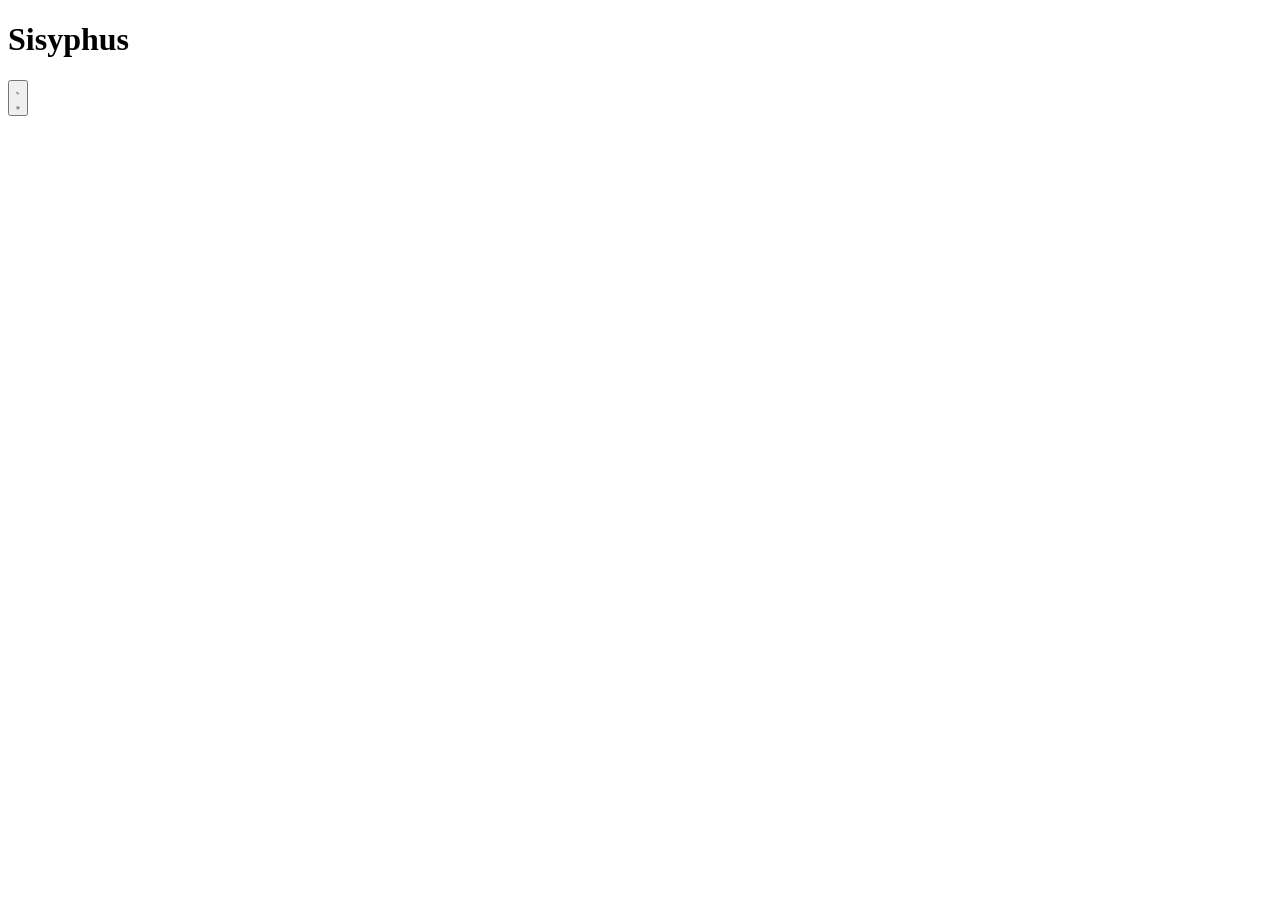
==== crates/server/web/index.html @ 5af7a571 "Show agent time in the app and on the website Agent time is the minutes in which an agent ran, with " ====
<!doctype html>
<html lang="en">
<head>
  <meta charset="utf-8">
  <meta name="viewport" content="width=device-width, initial-scale=1">
  <title>Sisyphus</title>
  <link rel="stylesheet" href="/style.css">
  <script src="/theme.js"></script>
</head>
<body>
  <header>
    <h1>Sisyphus</h1>
    <div class="account">
      <span id="account-name" class="muted" hidden></span>
      <form id="logout" method="post" action="/auth/logout" hidden>
        <button class="link" type="submit">Log out</button>
      </form>
    </div>
    <button id="theme" class="icon" aria-label="Switch light or dark mode">
      <svg class="moon" viewBox="0 0 24 24" fill="none" stroke="currentColor" stroke-width="2" stroke-linejoin="round" aria-hidden="true">
        <path d="M19.5 14.6A8 8 0 1 1 9.4 4.5a6.2 6.2 0 0 0 10.1 10.1Z"/>
      </svg>
      <svg class="sun" viewBox="0 0 24 24" fill="none" stroke="currentColor" stroke-width="2" stroke-linecap="round" aria-hidden="true">
        <circle cx="12" cy="12" r="4.5"/>
        <line x1="12" y1="1.5" x2="12" y2="4"/>
        <line x1="12" y1="1.5" x2="12" y2="4" transform="rotate(45 12 12)"/>
        <line x1="12" y1="1.5" x2="12" y2="4" transform="rotate(90 12 12)"/>
        <line x1="12" y1="1.5" x2="12" y2="4" transform="rotate(135 12 12)"/>
        <line x1="12" y1="1.5" x2="12" y2="4" transform="rotate(180 12 12)"/>
        <line x1="12" y1="1.5" x2="12" y2="4" transform="rotate(225 12 12)"/>
        <line x1="12" y1="1.5" x2="12" y2="4" transform="rotate(270 12 12)"/>
        <line x1="12" y1="1.5" x2="12" y2="4" transform="rotate(315 12 12)"/>
      </svg>
    </button>
  </header>

  <main id="welcome" class="welcome" hidden>
    <p class="muted">Track the time you spend building with AI</p>
    <a class="pill" href="/auth/login">Log in with Hack Club</a>
  </main>

  <div id="app" class="layout" hidden>
    <nav class="sidebar" aria-label="Views">
      <a class="nav" href="#overview" data-view="overview">Overview</a>
      <a class="nav" href="#projects" data-view="projects">Projects</a>
      <a class="nav" href="#settings" data-view="settings">Settings</a>
      <!-- Debug: everything the devices uploaded, as stored. -->
      <a class="nav debug" href="#heartbeats" data-view="heartbeats">Heartbeats</a>
    </nav>

    <main>
      <!-- Tracked time is a placeholder until the server credits time. -->
      <section id="view-overview" class="today">
        <p class="muted">Tracked today</p>
        <p class="big" id="today">0h 00m</p>
        <div class="figures">
          <div><strong id="week">0h 00m</strong><span class="muted">this week</span></div>
          <div><strong id="total">0h 00m</strong><span class="muted">all time</span></div>
        </div>
        <div class="figures">
          <div><strong id="agent-today">0h 00m</strong><span class="muted">agent time today</span></div>
          <div><strong id="agent-week">0h 00m</strong><span class="muted">this week</span></div>
          <div><strong id="agent-total">0h 00m</strong><span class="muted">all time</span></div>
        </div>
        <div class="figures">
          <div><strong id="project-count">0</strong><span class="muted">projects</span></div>
          <div><strong id="session-count">0</strong><span class="muted">sessions</span></div>
          <div><strong id="device-count">0</strong><span class="muted">devices</span></div>
        </div>
      </section>

      <section id="view-projects" hidden>
        <h2>Projects</h2>
        <ul id="projects" class="bubbles"></ul>
      </section>

      <section id="view-settings" hidden>
        <h2>Settings</h2>
        <form id="settings" class="setting">
          <div class="about">
            <label class="title" for="timezone">Time zone</label>
            <div class="sub">Decides when your day and week start</div>
          </div>
          <select id="timezone"></select>
          <button class="pill small" type="submit">Save</button>
        </form>
        <p id="settings-status" class="muted status"></p>
      </section>

      <section id="view-heartbeats" hidden>
        <h2>Heartbeats</h2>
        <p class="muted count" id="heartbeat-count"></p>
        <ul id="heartbeats" class="bubbles"></ul>
        <button id="more" class="link more" type="button" hidden>Show more</button>
      </section>
    </main>
  </div>

  <dialog id="heartbeat-dialog" aria-labelledby="dialog-title">
    <div class="dialog-head">
      <div>
        <h2 id="dialog-title"></h2>
        <p class="muted" id="dialog-sub"></p>
      </div>
      <button id="dialog-close" class="icon" type="button" aria-label="Close">
        <svg viewBox="0 0 24 24" fill="none" stroke="currentColor" stroke-width="2" stroke-linecap="round" aria-hidden="true">
          <line x1="6" y1="6" x2="18" y2="18"/>
          <line x1="18" y1="6" x2="6" y2="18"/>
        </svg>
      </button>
    </div>
    <pre id="dialog-body"></pre>
  </dialog>

  <script src="/app.js"></script>
</body>
</html>
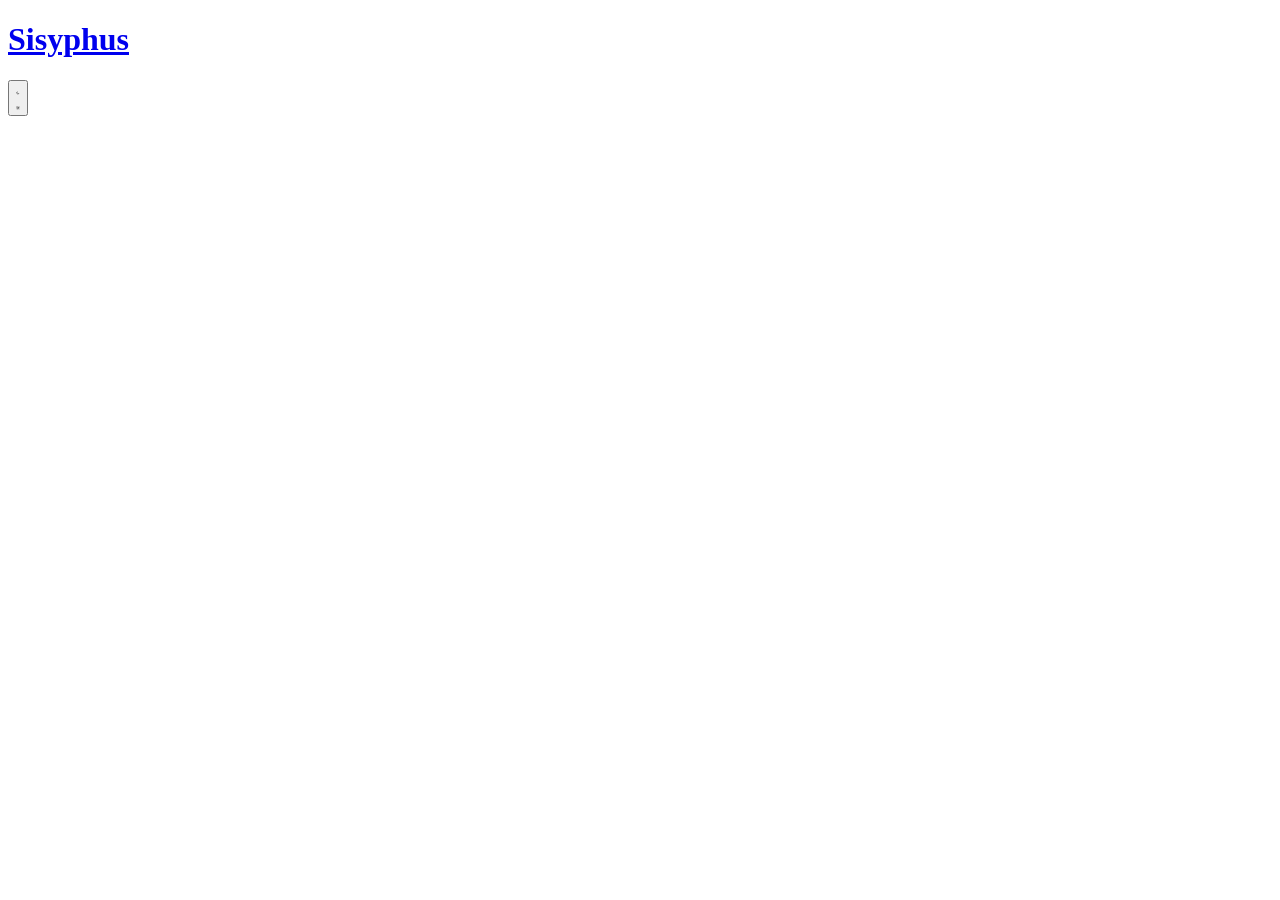
==== commit 698f29ca: "Add public profiles, a leaderboard and README badges Profiles are public by default (users.public_pr" ====
--- a/crates/server/web/index.html
+++ b/crates/server/web/index.html
@@ -9,7 +9,7 @@
 </head>
 <body>
   <header>
-    <h1>Sisyphus</h1>
+    <h1><a class="home" href="/">Sisyphus</a></h1>
     <div class="account">
       <span id="account-name" class="muted" hidden></span>
       <form id="logout" method="post" action="/auth/logout" hidden>
@@ -43,35 +43,76 @@
     <nav class="sidebar" aria-label="Views">
       <a class="nav" href="#overview" data-view="overview">Overview</a>
       <a class="nav" href="#projects" data-view="projects">Projects</a>
+      <a class="nav" href="#leaderboard" data-view="leaderboard">Leaderboard</a>
+      <a class="nav" href="#devices" data-view="devices">Devices</a>
       <a class="nav" href="#settings" data-view="settings">Settings</a>
       <!-- Debug: everything the devices uploaded, as stored. -->
       <a class="nav debug" href="#heartbeats" data-view="heartbeats">Heartbeats</a>
     </nav>
 
     <main>
-      <!-- Tracked time is a placeholder until the server credits time. -->
-      <section id="view-overview" class="today">
-        <p class="muted">Tracked today</p>
-        <p class="big" id="today">0h 00m</p>
-        <div class="figures">
-          <div><strong id="week">0h 00m</strong><span class="muted">this week</span></div>
-          <div><strong id="total">0h 00m</strong><span class="muted">all time</span></div>
-        </div>
-        <div class="figures">
-          <div><strong id="agent-today">0h 00m</strong><span class="muted">agent time today</span></div>
-          <div><strong id="agent-week">0h 00m</strong><span class="muted">this week</span></div>
-          <div><strong id="agent-total">0h 00m</strong><span class="muted">all time</span></div>
-        </div>
-        <div class="figures">
-          <div><strong id="project-count">0</strong><span class="muted">projects</span></div>
-          <div><strong id="session-count">0</strong><span class="muted">sessions</span></div>
-          <div><strong id="device-count">0</strong><span class="muted">devices</span></div>
+      <section id="view-overview">
+        <div class="filters">
+          <select id="filter-range" aria-label="Date range">
+            <option value="today">Today</option>
+            <option value="week">This week</option>
+            <option value="30d">Last 30 days</option>
+            <option value="all">All time</option>
+          </select>
+          <select id="filter-project" aria-label="Project"></select>
+          <select id="filter-agent" aria-label="Agent"></select>
+          <select id="filter-os" aria-label="System"></select>
+          <select id="filter-language" aria-label="Language"></select>
+          <select id="filter-task" aria-label="Task"></select>
+        </div>
+
+        <div class="today">
+          <p class="muted" id="tracked-label">Tracked today</p>
+          <p class="big" id="tracked">0h 00m</p>
+          <div class="figures">
+            <div><strong id="agent-time">0h 00m</strong><span class="muted">agent time</span></div>
+            <div><strong id="prompt-count">0</strong><span class="muted">prompts</span></div>
+            <div><strong id="project-count">0</strong><span class="muted">projects</span></div>
+            <div><strong id="session-count">0</strong><span class="muted">sessions</span></div>
+          </div>
+        </div>
+
+        <div class="timeline" id="timeline" role="img"></div>
+        <div class="timeline-labels" id="timeline-labels" aria-hidden="true"></div>
+
+        <div class="breakdowns">
+          <div><h3>Projects</h3><ul class="bars" id="by-project"></ul></div>
+          <div><h3>Languages</h3><ul class="bars" id="by-language"></ul></div>
+          <div><h3>Tasks</h3><ul class="bars" id="by-task"></ul></div>
+          <div><h3>Agents</h3><ul class="bars" id="by-agent"></ul></div>
+          <div><h3>Systems</h3><ul class="bars" id="by-os"></ul></div>
         </div>
       </section>
 
       <section id="view-projects" hidden>
         <h2>Projects</h2>
         <ul id="projects" class="bubbles"></ul>
+      </section>
+
+      <section id="view-leaderboard" hidden>
+        <div class="section-head">
+          <h2>Leaderboard</h2>
+          <div class="filters">
+            <select id="leaderboard-range" class="set" aria-label="Date range">
+              <option value="today">Today</option>
+              <option value="week" selected>This week</option>
+              <option value="30d">Last 30 days</option>
+              <option value="all">All time</option>
+            </select>
+          </div>
+        </div>
+        <p id="leaderboard-note" class="muted note" hidden>Your profile is private, so you aren't listed. You can make it public in <a href="#settings">Settings</a>.</p>
+        <ol id="leaderboard" class="bubbles ranks"></ol>
+      </section>
+
+      <section id="view-devices" hidden>
+        <h2>Devices</h2>
+        <ul id="devices" class="bubbles"></ul>
       </section>
 
       <section id="view-settings" hidden>
@@ -85,6 +126,24 @@
           <button class="pill small" type="submit">Save</button>
         </form>
         <p id="settings-status" class="muted status"></p>
+        <div class="setting">
+          <div class="about">
+            <div class="title">Public profile</div>
+            <div class="sub" id="profile-sub"></div>
+          </div>
+          <a id="profile-view" class="link" href="#">View</a>
+          <button id="profile-toggle" class="pill small" type="button"></button>
+        </div>
+        <p id="profile-status" class="muted status"></p>
+        <div id="github-setting" class="setting" hidden>
+          <div class="about">
+            <div class="title">GitHub</div>
+            <div class="sub" id="github-sub"></div>
+          </div>
+          <a id="github-connect" class="pill small" href="/auth/github" hidden>Connect</a>
+          <button id="github-disconnect" class="link" type="button" hidden>Disconnect</button>
+        </div>
+        <p id="github-status" class="muted status"></p>
       </section>
 
       <section id="view-heartbeats" hidden>
@@ -95,6 +154,50 @@
       </section>
     </main>
   </div>
+
+  <!-- A public profile (/u/ID), for anyone. -->
+  <main id="profile-page" class="profile-page" hidden>
+    <div id="profile-content" hidden>
+      <div class="section-head">
+        <div>
+          <h2 id="profile-name"></h2>
+          <p id="profile-note" class="muted note" hidden></p>
+        </div>
+        <div class="filters">
+          <select id="profile-range" class="set" aria-label="Date range">
+            <option value="today">Today</option>
+            <option value="week" selected>This week</option>
+            <option value="30d">Last 30 days</option>
+            <option value="all">All time</option>
+          </select>
+        </div>
+      </div>
+      <div class="today">
+        <p class="muted" id="profile-tracked-label">Tracked this week</p>
+        <p class="big" id="profile-tracked">0h 00m</p>
+        <div class="figures">
+          <div><strong id="profile-agent">0h 00m</strong><span class="muted">agent time</span></div>
+          <div><strong id="profile-prompts">0</strong><span class="muted">prompts</span></div>
+          <div><strong id="profile-projects">0</strong><span class="muted">projects</span></div>
+          <div><strong id="profile-sessions">0</strong><span class="muted">sessions</span></div>
+        </div>
+      </div>
+      <div class="timeline" id="profile-timeline" role="img"></div>
+      <div class="timeline-labels" id="profile-timeline-labels" aria-hidden="true"></div>
+      <div class="breakdowns">
+        <div><h3>Languages</h3><ul class="bars" id="profile-by-language"></ul></div>
+        <div><h3>Tasks</h3><ul class="bars" id="profile-by-task"></ul></div>
+        <div><h3>Agents</h3><ul class="bars" id="profile-by-agent"></ul></div>
+        <div><h3>Systems</h3><ul class="bars" id="profile-by-os"></ul></div>
+      </div>
+      <h3 class="profile-projects-title">Projects</h3>
+      <ul id="profile-project-list" class="bubbles"></ul>
+    </div>
+    <div id="profile-missing" class="message" hidden>
+      <p class="muted">This profile is private or doesn't exist</p>
+      <a class="pill" href="/">Go to Sisyphus</a>
+    </div>
+  </main>
 
   <dialog id="heartbeat-dialog" aria-labelledby="dialog-title">
     <div class="dialog-head">
@@ -112,6 +215,73 @@
     <pre id="dialog-body"></pre>
   </dialog>
 
+  <dialog id="project-dialog" class="project" aria-labelledby="project-title">
+    <div class="dialog-head">
+      <div>
+        <h2 id="project-title"></h2>
+        <p class="muted" id="project-sub"></p>
+      </div>
+      <button id="project-close" class="icon" type="button" aria-label="Close">
+        <svg viewBox="0 0 24 24" fill="none" stroke="currentColor" stroke-width="2" stroke-linecap="round" aria-hidden="true">
+          <line x1="6" y1="6" x2="18" y2="18"/>
+          <line x1="18" y1="6" x2="6" y2="18"/>
+        </svg>
+      </button>
+    </div>
+    <div class="links">
+      <a id="project-repo" class="pill small" target="_blank" rel="noopener noreferrer" hidden>Repository</a>
+      <a id="project-demo" class="pill small" target="_blank" rel="noopener noreferrer" hidden>Live demo</a>
+    </div>
+    <div class="figures">
+      <div><strong id="project-tracked">0h 00m</strong><span class="muted">tracked</span></div>
+      <div><strong id="project-agent">0h 00m</strong><span class="muted">agent time</span></div>
+      <div><strong id="project-sessions">0</strong><span class="muted">sessions</span></div>
+      <div><strong id="project-prompts">0</strong><span class="muted">prompts</span></div>
+    </div>
+    <div class="timeline" id="project-timeline" role="img"></div>
+    <div class="timeline-labels" id="project-timeline-labels" aria-hidden="true"></div>
+    <div class="breakdowns">
+      <div><h3>Languages</h3><ul class="bars" id="project-by-language"></ul></div>
+      <div><h3>Tasks</h3><ul class="bars" id="project-by-task"></ul></div>
+      <div><h3>Agents</h3><ul class="bars" id="project-by-agent"></ul></div>
+      <div><h3>Systems</h3><ul class="bars" id="project-by-os"></ul></div>
+    </div>
+    <h3 class="files-title">Most changed files</h3>
+    <ul class="bars files" id="project-files"></ul>
+    <div class="badge-maker">
+      <h3>README badge</h3>
+      <div class="badge-styles" id="badge-styles" role="radiogroup" aria-label="Badge style"></div>
+      <div class="badge-preview"><img id="badge-preview" alt="Badge preview"></div>
+      <div class="badge-code">
+        <code id="badge-markdown"></code>
+        <button id="badge-copy" class="pill small" type="button">Copy</button>
+      </div>
+      <p class="muted hint" id="badge-hint"></p>
+    </div>
+    <form id="project-settings" class="project-settings">
+      <h3>Links</h3>
+      <label for="project-repo-input">Repository</label>
+      <input id="project-repo-input" type="url" placeholder="https://github.com/you/project" autocomplete="off">
+      <p class="muted hint" id="project-repo-hint"></p>
+      <label for="project-demo-input">Live demo</label>
+      <input id="project-demo-input" type="url" placeholder="https://…" autocomplete="off">
+      <div class="actions">
+        <button class="pill small" type="submit">Save</button>
+        <span id="project-status" class="muted"></span>
+      </div>
+    </form>
+  </dialog>
+
+  <dialog id="remove-dialog" class="confirm" aria-labelledby="remove-title">
+    <h2 id="remove-title"></h2>
+    <p class="muted">It stops uploading until it logs in again. The time it tracked stays in your account.</p>
+    <div class="actions">
+      <button id="remove-confirm" class="pill small" type="button">Remove</button>
+      <button id="remove-cancel" class="link" type="button">Cancel</button>
+    </div>
+    <p id="remove-status" class="muted status"></p>
+  </dialog>
+
   <script src="/app.js"></script>
 </body>
 </html>
